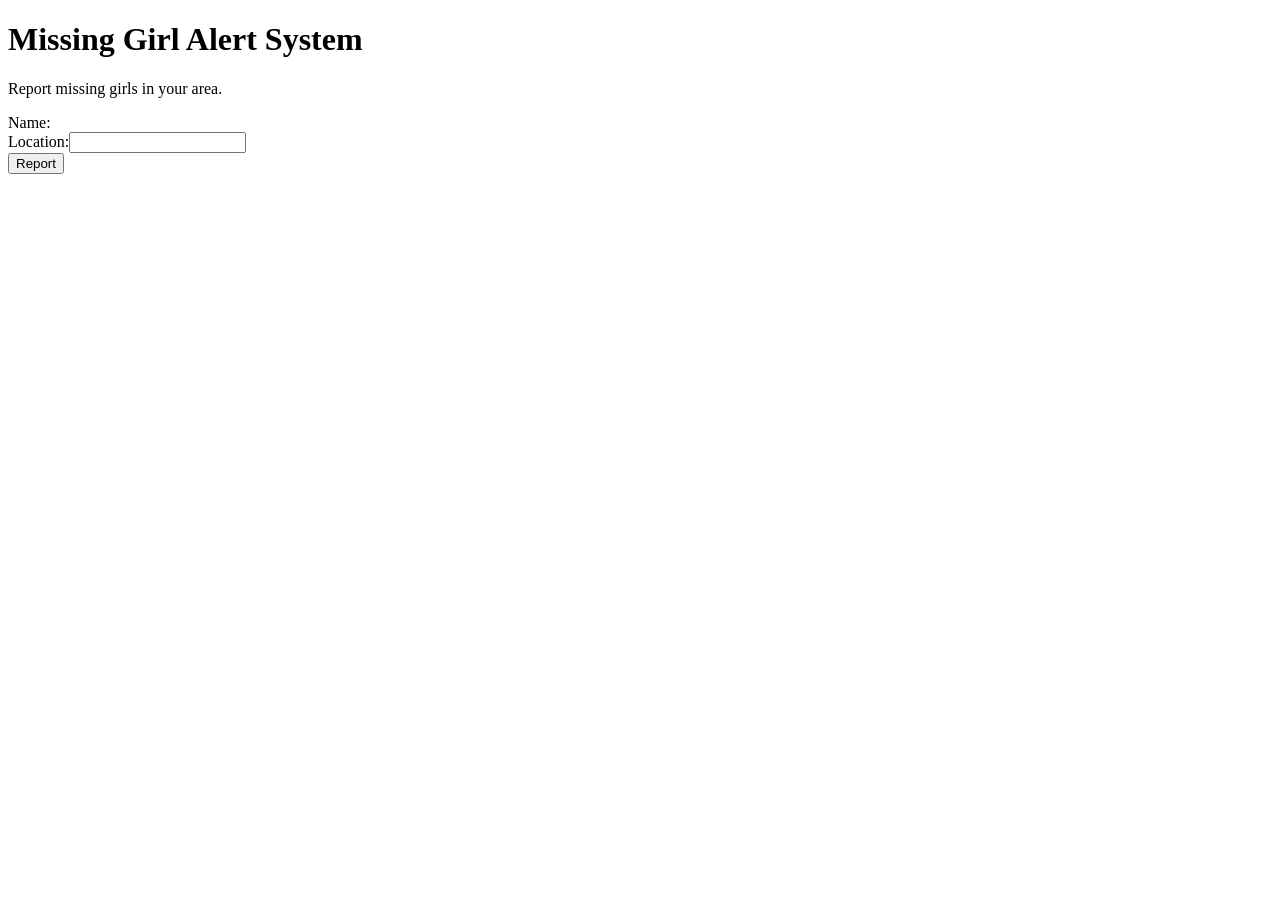
==== index.html @ c0ded963 "Rename girlgaurdian to index.html" ====
<!DOCTYPE html>
<html>
<head>
<title>Missing Girl Alert System</title>
</head>
<body>
<h1>Missing Girl Alert System</h1>
<p>Report missing girls in your area.</p>
<form>
<label>Name:</label><inpuy type="text"><br>
<label>Location:</label><input type="text"><br>
<button>Report</button>
</form>
</body>
</html>
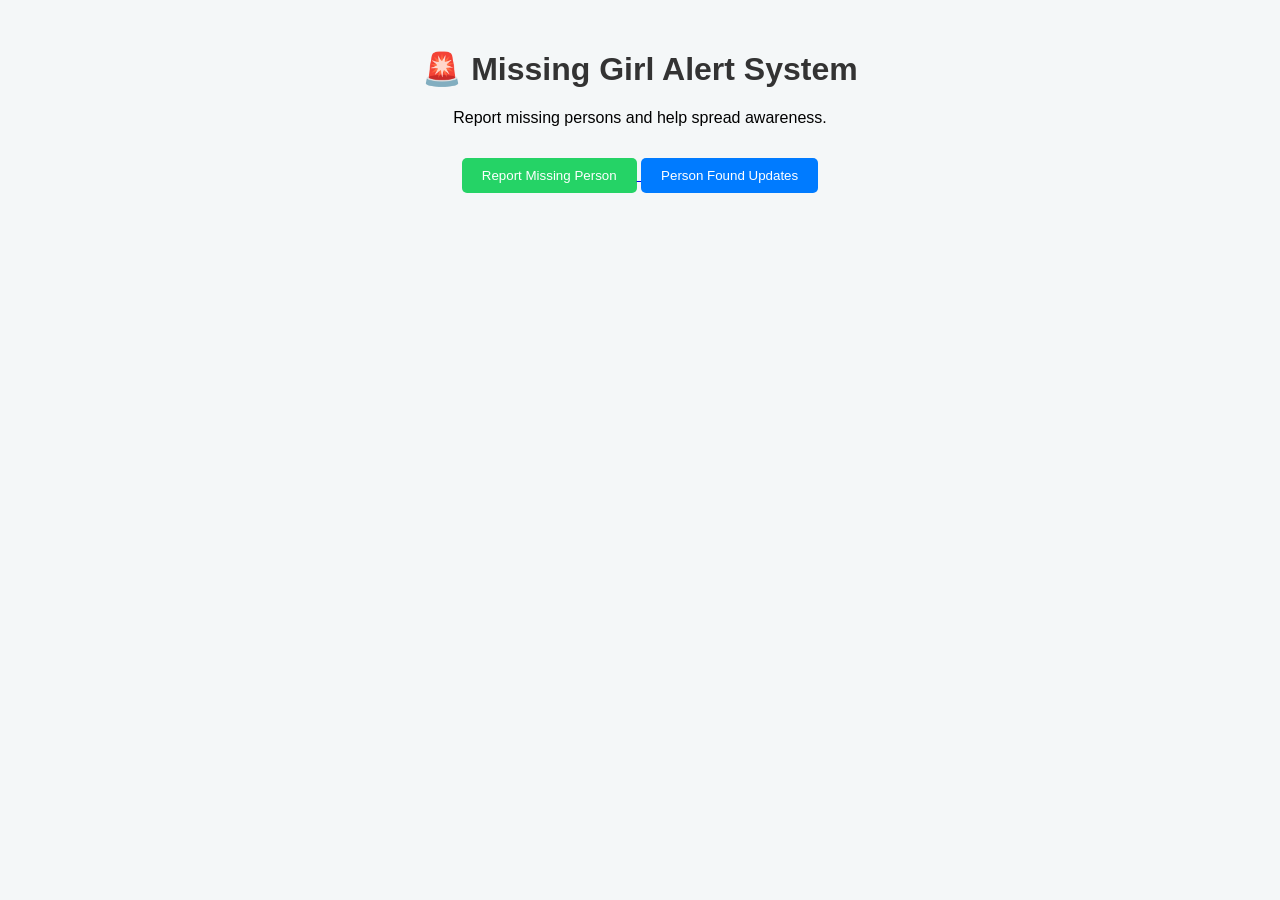
==== commit e24fd70b: "Add files via upload" ====
--- a/index.html
+++ b/index.html
@@ -1,15 +1,24 @@
-<!DOCTYPE html>
-<html>
-<head>
-<title>Missing Girl Alert System</title>
-</head>
-<body>
-<h1>Missing Girl Alert System</h1>
-<p>Report missing girls in your area.</p>
-<form>
-<label>Name:</label><inpuy type="text"><br>
-<label>Location:</label><input type="text"><br>
-<button>Report</button>
-</form>
-</body>
-</html>
+<!DOCTYPE html>
+<html lang="en">
+<head>
+  <meta charset="UTF-8">
+  <title>Missing Girl Alert System</title>
+  <link rel="stylesheet" href="style.css">
+</head>
+<body>
+
+<div class="container">
+  <h1>🚨 Missing Girl Alert System</h1>
+  <p>Report missing persons and help spread awareness.</p>
+
+  <a href="report.html">
+    <button>Report Missing Person</button>
+  </a>
+
+  <a href="found.html">
+    <button class="secondary">Person Found Updates</button>
+  </a>
+</div>
+
+</body>
+</html>
--- a/style.css
+++ b/style.css
@@ -0,0 +1,63 @@
+body {
+  font-family: Arial, sans-serif;
+  background: #f4f7f8;
+  margin: 0;
+}
+
+.container {
+  width: 60%;
+  margin: 50px auto;
+  text-align: center;
+}
+
+h1 {
+  color: #333;
+}
+
+.subtitle {
+  color: #666;
+}
+
+form input {
+  display: block;
+  width: 80%;
+  margin: 10px auto;
+  padding: 10px;
+}
+
+button {
+  padding: 10px 20px;
+  margin-top: 15px;
+  background: #25D366;
+  color: white;
+  border: none;
+  border-radius: 5px;
+  cursor: pointer;
+}
+
+.secondary {
+  background: #007BFF;
+}
+
+.card {
+  background: white;
+  padding: 20px;
+  margin-top: 20px;
+  border-radius: 10px;
+  box-shadow: 0 0 10px rgba(0,0,0,0.1);
+}
+
+.card img {
+  width: 200px;
+  border-radius: 10px;
+}
+
+.status {
+  color: green;
+  font-weight: bold;
+}
+
+.warning {
+  color: red;
+  margin-top: 20px;
+}
